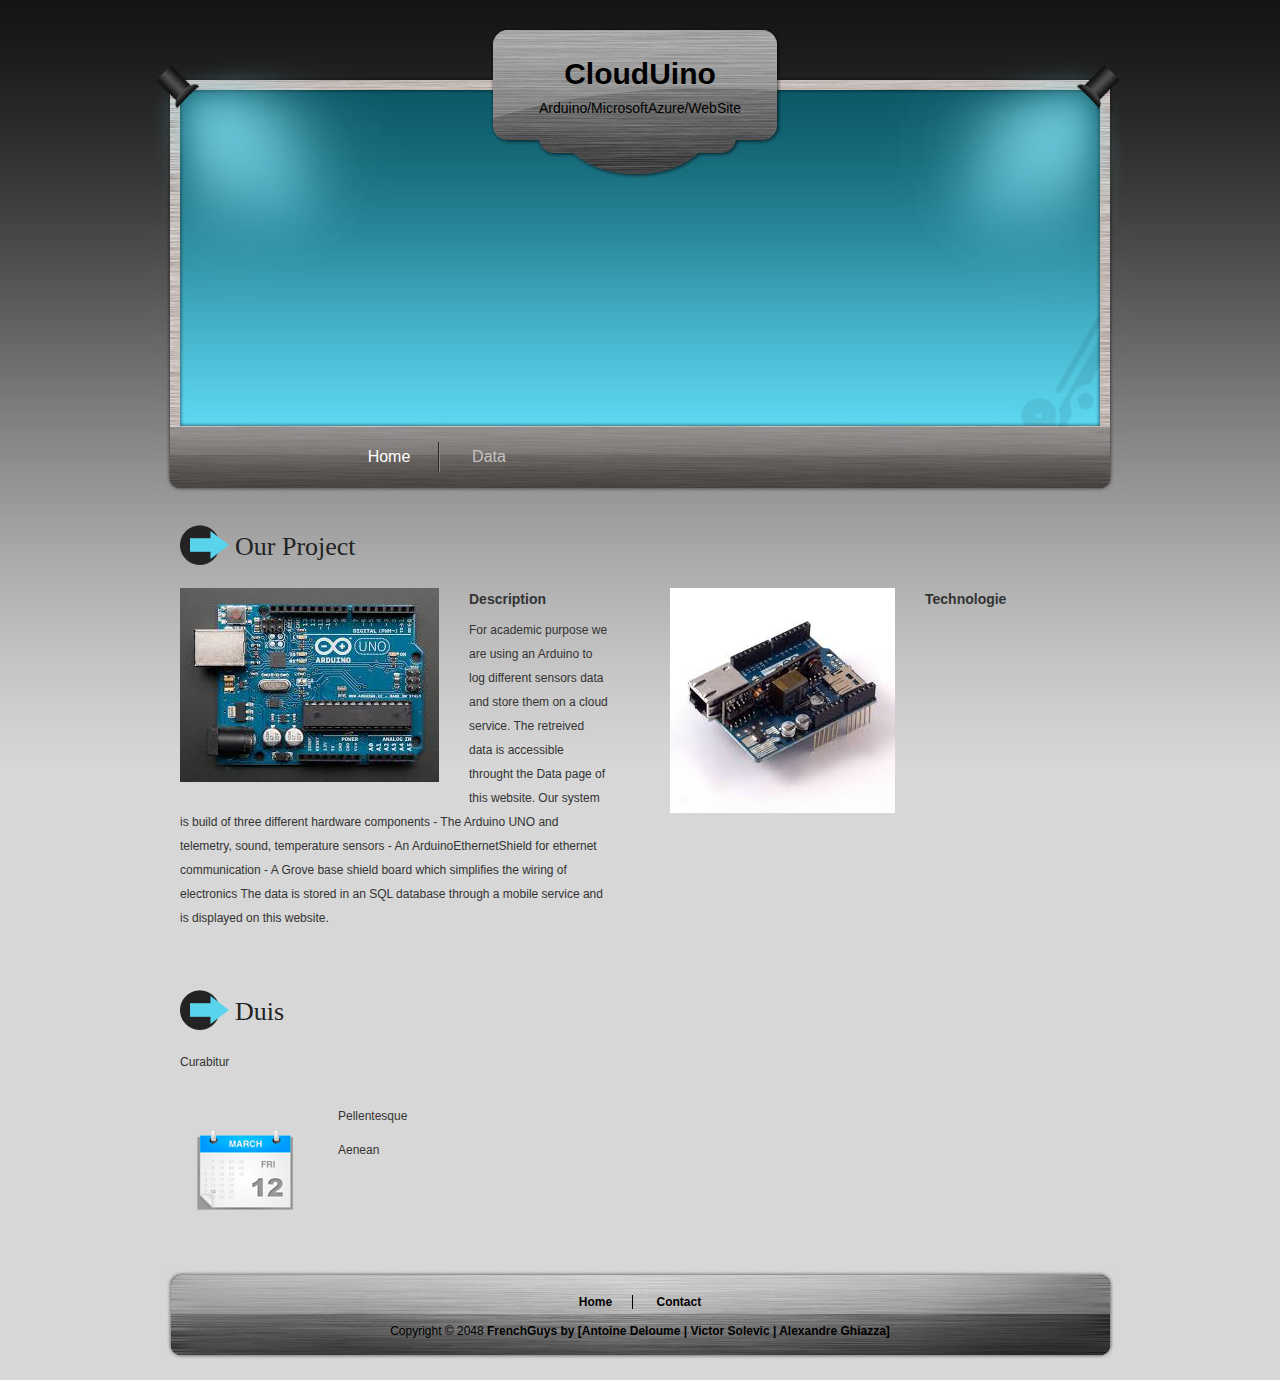
==== index.html @ a73f680f "" ====
<!DOCTYPE html>
<html xmlns="http://www.w3.org/1999/xhtml">
<head>
<meta http-equiv="Content-Type" content="text/html; charset=utf-8" />
<title>FinalWebSite</title>
<meta name="keywords" content="Arduino Microsoft Azure" />
<meta name="description" content="Show data from arduino" />

<link href="style.css" rel="stylesheet" type="text/css" />

<meta charset="UTF-8">

<script language="javascript" type="text/javascript">
function clearText(field)
{
    if (field.defaultValue == field.value) field.value = '';
    else if (field.value == '') field.value = field.defaultValue;
}
</script>
</head>
<body>

<div id="templatemo_container">

	<div id="templatemo_site_title_wrapper">
    
    	<div id="site_title">
            <h1>
                <a>CloudUino
                <span>Arduino/MicrosoftAzure/WebSite</span></a>
            </h1>
        </div>
    
    </div> <!-- end of site title -->
    
	<div id="templatemo_banner">
    </div> 
    <!-- end of banner -->
    
    <div id="templatemo_menu">
    
	    <ul>
            <li><a href="#" class="current">Home</a></li>
            <li><a href="data.html" target="_parent" class="last">Data</a></li>
        </ul>
    
    </div>
    
    <div id="templatemo_content">
    
    	<div class="section_w920">
        
        	<h2>Our Project</h2>
        
   	  <div class="section_w430 fl">
            	<img class="image_wrapper fl_image" src="images/arduino_uno.jpg" alt="image" />
              	<h3>Description</h3>
            	 <p>For academic purpose we are using an Arduino to log different sensors data and store them on a cloud service. The retreived data is accessible throught the Data page of this website.
                    Our system is build of three different hardware components
                    - The Arduino UNO and telemetry, sound, temperature sensors
                    - An ArduinoEthernetShield for ethernet communication
                    - A Grove base shield board which simplifies the wiring of electronics
                    The data is stored in an SQL database through a mobile service and is displayed on this website.</p>
          </div>
            
            <div class="section_w430 fr">
            	<img class="image_wrapper fl_image" src="images/arduino_ethernet_shield.jpg" alt="image" />
                <h3>Technologie</h3>
            	<p></p>	
            
            </div>
        
        	<div class="cleaner"></div>
      </div>
        
        <div class="cleaner_h50"></div>
        
        <div class="section_w920">
        	<h2>Duis</h2>
          <p>Curabitur</p>	
            
            <div class="cleaner_h20"></div>
            
            <img class="image_wrapper fl_image" src="images/templatemo_image_04.png" alt="image" />
            
            <p>Pellentesque</p>
            <p>Aenean</p>
        <!-- <div class="button_01"><a href="#">Read more</a></div> -->
            
            <div class="cleaner"></div>
            
      </div>
     
    </div>

    <div id="templatemo_footer">
        
        <ul class="footer_menu">
            <li><a href="#">Home</a></li>
            <li class="last_menu"><a href="#">Contact</a></li>
        </ul>

        Copyright © 2048 <a href="#">FrenchGuys by [Antoine Deloume | Victor Solevic |
        Alexandre Ghiazza]</a>
       
   
    </div> <!-- end of footer -->

</div> <!-- end of container -->

</body>
</html>
---- style.css ----
/*
Credit: http://www.templatemo.com
*/

body {
	margin: 0;
	padding: 0;
	line-height: 2em;
	font-family: Arial, Helvetica, sans-serif;
	font-size: 12px;
	color: #000000;
    background: #d7d7d7 url(images/templatemo_main_bg.jpg) top repeat-x;
}
		
a:link, a:visited { color: #000000; font-size:12px; text-decoration: none; font-weight: normal; } 
a:active, a:hover { color: #CC0000; font-size:12px; text-decoration: underline; }

p { margin: 0px; padding: 0px; color: #333333; }

img { margin: 0px; padding: 0px; border: none; }

.cleaner { clear: both; width: 100%; height: 0px; font-size: 0px;  }

.cleaner_h10 { clear: both; width:100%; height: 10px; }
.cleaner_h20 { clear: both; width:100%; height: 20px; }
.cleaner_h30 { clear: both; width:100%; height: 30px; }
.cleaner_h40 { clear: both; width:100%; height: 40px; }
.cleaner_h50 { clear: both; width:100%; height: 50px; }
.cleaner_h60 { clear: both; width:100%; height: 60px; }

.fl { float: left; }
.fr { float: right; }

.m_right { margin-right: 30px; }

.button_01 a {
	display: block;
	width: 106px;
	height: 30px;
	padding: 6px 0 0 0;
	background: url(images/templatemo_button_01.png) no-repeat;

	color: #191717;
	font-size: 14px;
	font-weight: bold;
	text-align: center;
	text-decoration: none;
}

h1 {
	margin: 0px;
	padding: 2px 0;
	font-size: 30px;
	font-weight: bold;
}

h2 {
	margin: 0px;
	padding: 0px;
	font-size: 20px;
	font-weight: bold;
}

h3 {
	margin: 0 0 5px 0;
	padding: 2px 0;
	font-size: 14px;
	font-weight: bold;
	color: #333;	
}

h4 {
	margin: 0px;
	padding: 0px;
	font-size: 14px;
	font-weight: bold;
}

.image_wrapper {
	margin-top: 3px;
	margin-bottom: 5px;
}

.fl_image {
	float: left;
	margin-right: 30px 
}

.fr_image {
	float: right;
	margin-left: 20px 
}


#templatemo_container {
	width: 980px;
	margin: 0 auto;
}

/* site title */
#templatemo_site_title_wrapper {
	height: 180px;
	background: url(images/templatemo_site_title_bg.jpg) center top no-repeat;
}

#templatemo_site_title_wrapper #site_title {
	width: 285px;
	padding: 60px 0 0 0;
	margin: 0 auto;
	text-align: center;
}

#site_title h1 a {
	margin: 0px;
	padding: 0px;
	font-size: 30px;
	color: #000000;
	font-weight: bold;
	text-decoration: none;
}

#site_title h1 a:hover {
	font-weight: bold;	
	text-decoration: none;
}

#site_title h1 a span {
	display: block;
	margin-top: 10px;
	font-size: 14px;
	font-weight: normal;
	color: #000000;
}
/* end of site title */

/* banner */
#templatemo_banner {
	clear: both;
	width: 980px;
	height: 240px;
	background: url(images/templatemo_banner_bg.jpg) center no-repeat;
}
/* end of banner */

/* menu */
#templatemo_menu {
	width: 980px;
	height: 75px;
	background: url(images/templatemo_menu_bg.jpg) no-repeat;
}

#templatemo_menu ul {
	width: 600px;
	padding: 22px 0 0 0;
	margin: 0 auto;
	list-style: none;
}

#templatemo_menu ul li {
	padding: 0;
	margin: 0px;
	display: inline;
}

#templatemo_menu ul li a {
	float: left;
	display: block;
	width: 98px;
	padding: 3px 2px 3px 0;
	margin: 0;
	font-size: 16px;
	text-align: center;
	text-decoration: none;
	color: #c5c3c2;	
	background: url(images/templatemo_menu_divider.jpg) right repeat-y;
	outline: none;
}

#templatemo_menu li a:hover, #templatemo_menu li .current {
	color: #ffffff;
}

#templatemo_menu li .last {
	background: none;
}
/* end of menu */

/* content */
#templatemo_content {
	clear: both;
	padding: 30px;
}

#templatemo_content a{
	font-style: italic;
}

#templatemo_content p {
	margin-bottom: 10px;
}

#templatemo_content h2 {
	height: 30px;
	font-family: Georgia, "Times New Roman", Times, serif;
	padding: 10px 0 0 55px;
	margin: 0 0 20px 0;
	font-size: 26px;
	color: #232323;
	font-weight: normal;
	background:url(images/templatemo_header_bg.png) left center no-repeat;
}

.section_w920 {
	clear: both;
	width: 920px;
}

.section_w430 {
	width: 430px;
}
/* end of content */

/* footer */
#templatemo_footer {
	clear: both;
	width: 860px;
	height: 70px;
	padding: 20px 60px;
	text-align: center;
	background: url(images/templatemo_footer_bg.jpg) no-repeat;
}

#templatemo_footer a {
	font-weight: bold;
	color: #000000;
}

#templatemo_footer .footer_menu {
	margin: 0 0 5px 0;
	padding: 0px;
	list-style: none;
}

.footer_menu li {
	margin: 0px;
	padding: 0 20px;
	display: inline;
	border-right: 1px solid #000000;
}

.footer_menu .last_menu {
	border: none;
}
/* end of footer */

table a:link {
	color: #666;
	font-weight: bold;
	text-decoration: none;
}
 
table a:visited {
	color: #999999;
	font-weight: bold;
	text-decoration: none;
}
 
table a:active,table a:hover {
	color: #bd5a35;
	text-decoration: underline;
}
 
table {
	font-family: Arial, Helvetica, sans-serif;
	color: #000;
	font-size: 12px;
	background: #eaebec;
	margin: 20px;
	border: #ccc 1px solid;
	-moz-border-radius: 3px;
	-webkit-border-radius: 3px;
	border-radius: 3px;
	-moz-box-shadow: 0 1px 2px #d1d1d1;
	-webkit-box-shadow: 0 1px 2px #d1d1d1;
	box-shadow: 0 1px 2px #d1d1d1;
	margin-top: 50px;
}
 
table th {
	padding: 21px 25px 22px 25px;
	border-top: 1px solid #fafafa;
	border-bottom: 1px solid #787878;
	background: #787878;
	background: -webkit-gradient(linear, left top, left bottom, from(#787878),
		to(#ebebeb));
	background: -moz-linear-gradient(top, #787878, #ebebeb);
}
 
table th:first-child {
	text-align: left;
	padding-left: 20px;
}
 
table tr:first-child th:first-child {
	-moz-border-radius-topleft: 3px;
	-webkit-border-top-left-radius: 3px;
	border-top-left-radius: 3px;
}
 
table tr:first-child th:last-child {
	-moz-border-radius-topright: 3px;
	-webkit-border-top-right-radius: 3px;
	border-top-right-radius: 3px;
}
 
table tr {
	text-align: center;
	padding-left: 20px;
}
 
table td:first-child {
	text-align: center;
	padding-left: 20px;
	border-left: 0;
}
 
table td {
	text-align: center;
	padding: 10px 18px;
	border-top: 1px solid #ffffff;
	border-bottom: 1px solid #e0e0e0;
	border-left: 1px solid #e0e0e0;
	background: #fafafa;
	background: -webkit-gradient(linear, left top, left bottom, from(#fbfbfb),
		to(#fafafa));
	background: -moz-linear-gradient(top, #fbfbfb, #fafafa);
}
 
table tr.even td {
	background: #f6f6f6;
	background: -webkit-gradient(linear, left top, left bottom, from(#f8f8f8),
		to(#f6f6f6));
	background: -moz-linear-gradient(top, #f8f8f8, #f6f6f6);
}
 
table tr:last-child td {
	border-bottom: 0;
}
 
table tr:last-child td:first-child {
	-moz-border-radius-bottomleft: 3px;
	-webkit-border-bottom-left-radius: 3px;
	border-bottom-left-radius: 3px;
}
 
table tr:last-child td:last-child {
	-moz-border-radius-bottomright: 3px;
	-webkit-border-bottom-right-radius: 3px;
	border-bottom-right-radius: 3px;
}
 
table tr:hover td {
	background: #f2f2f2;
	background: -webkit-gradient(linear, left top, left bottom, from(#f2f2f2),
		to(#f0f0f0));
	background: -moz-linear-gradient(top, #f2f2f2, #f0f0f0);
}
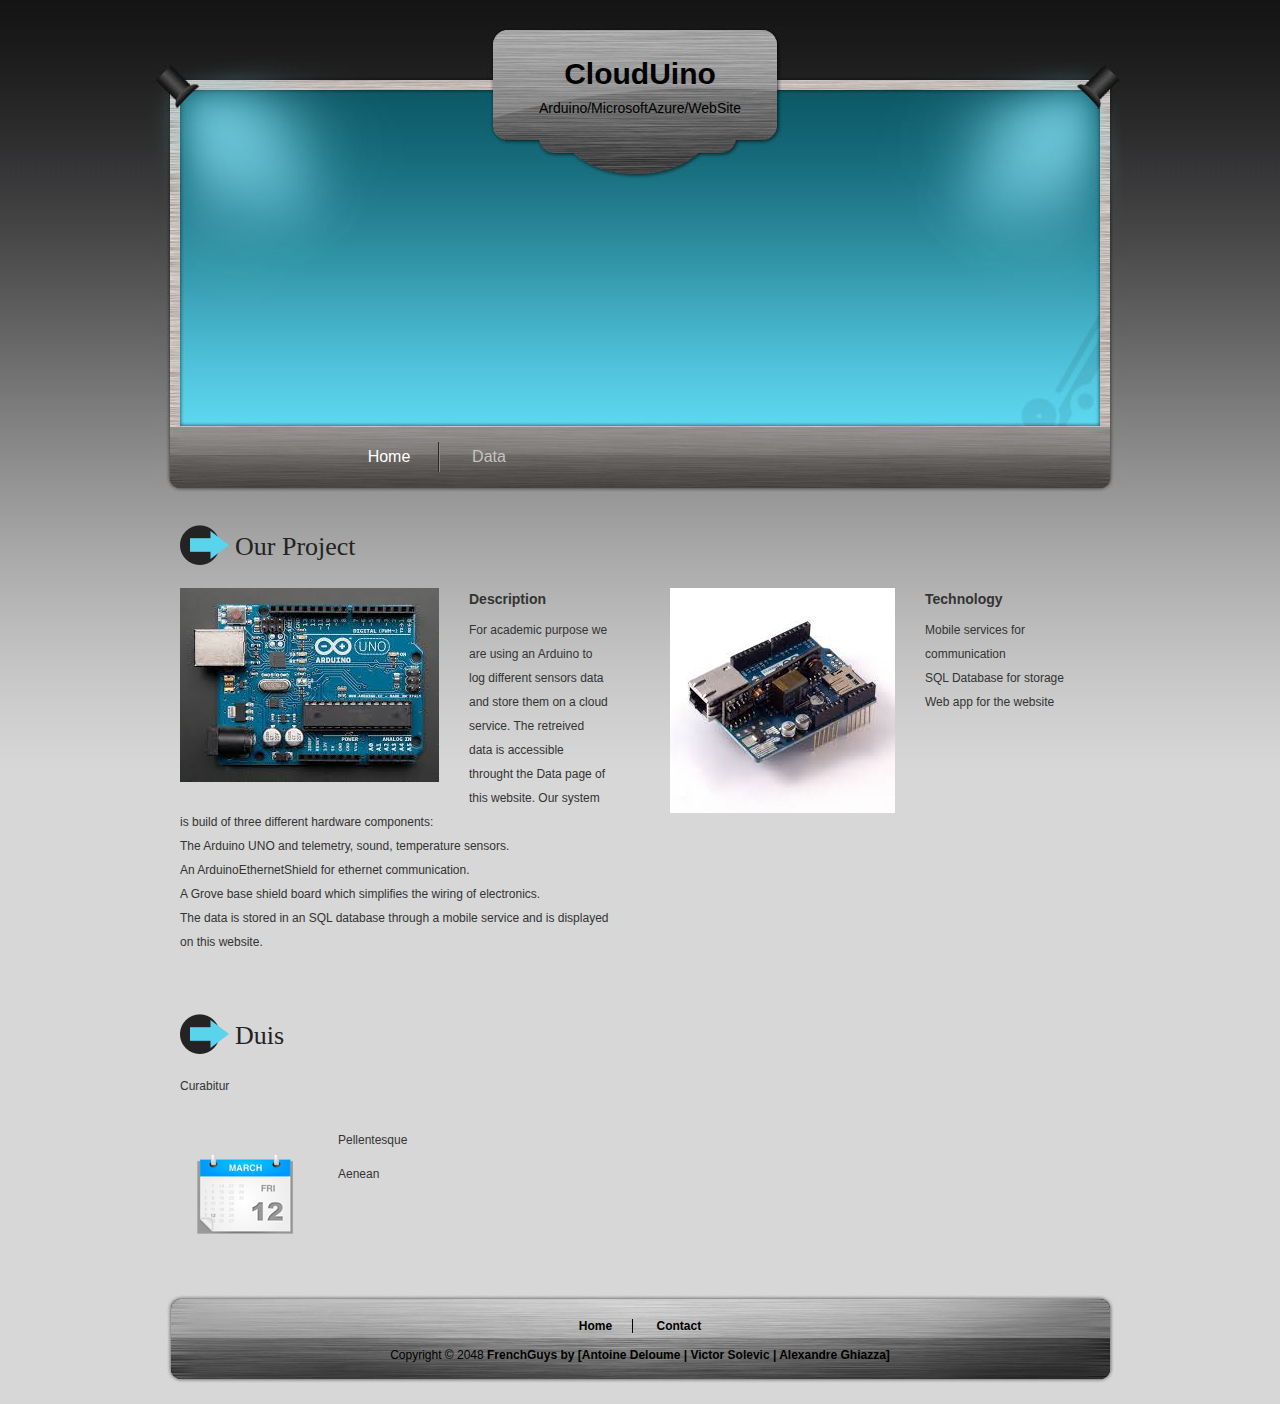
==== commit cf6e3f9a: "" ====
--- a/index.html
+++ b/index.html
@@ -56,17 +56,14 @@
             	<img class="image_wrapper fl_image" src="images/arduino_uno.jpg" alt="image" />
               	<h3>Description</h3>
             	 <p>For academic purpose we are using an Arduino to log different sensors data and store them on a cloud service. The retreived data is accessible throught the Data page of this website.
-                    Our system is build of three different hardware components
-                    - The Arduino UNO and telemetry, sound, temperature sensors
-                    - An ArduinoEthernetShield for ethernet communication
-                    - A Grove base shield board which simplifies the wiring of electronics
-                    The data is stored in an SQL database through a mobile service and is displayed on this website.</p>
+                    Our system is build of three different hardware components: <br/>The Arduino UNO and telemetry, sound, temperature sensors.<br/>An ArduinoEthernetShield for ethernet communication.<br/>A Grove base shield board which simplifies the wiring of electronics.<br/>The data is stored in an SQL database through a mobile service and is displayed on this website.</p>
           </div>
             
             <div class="section_w430 fr">
             	<img class="image_wrapper fl_image" src="images/arduino_ethernet_shield.jpg" alt="image" />
-                <h3>Technologie</h3>
-            	<p></p>	
+                <h3>Technology</h3>
+            	<p>Mobile services for communication<br/>SQL Database for storage<br/>
+Web app for the website</p>	
             
             </div>
         
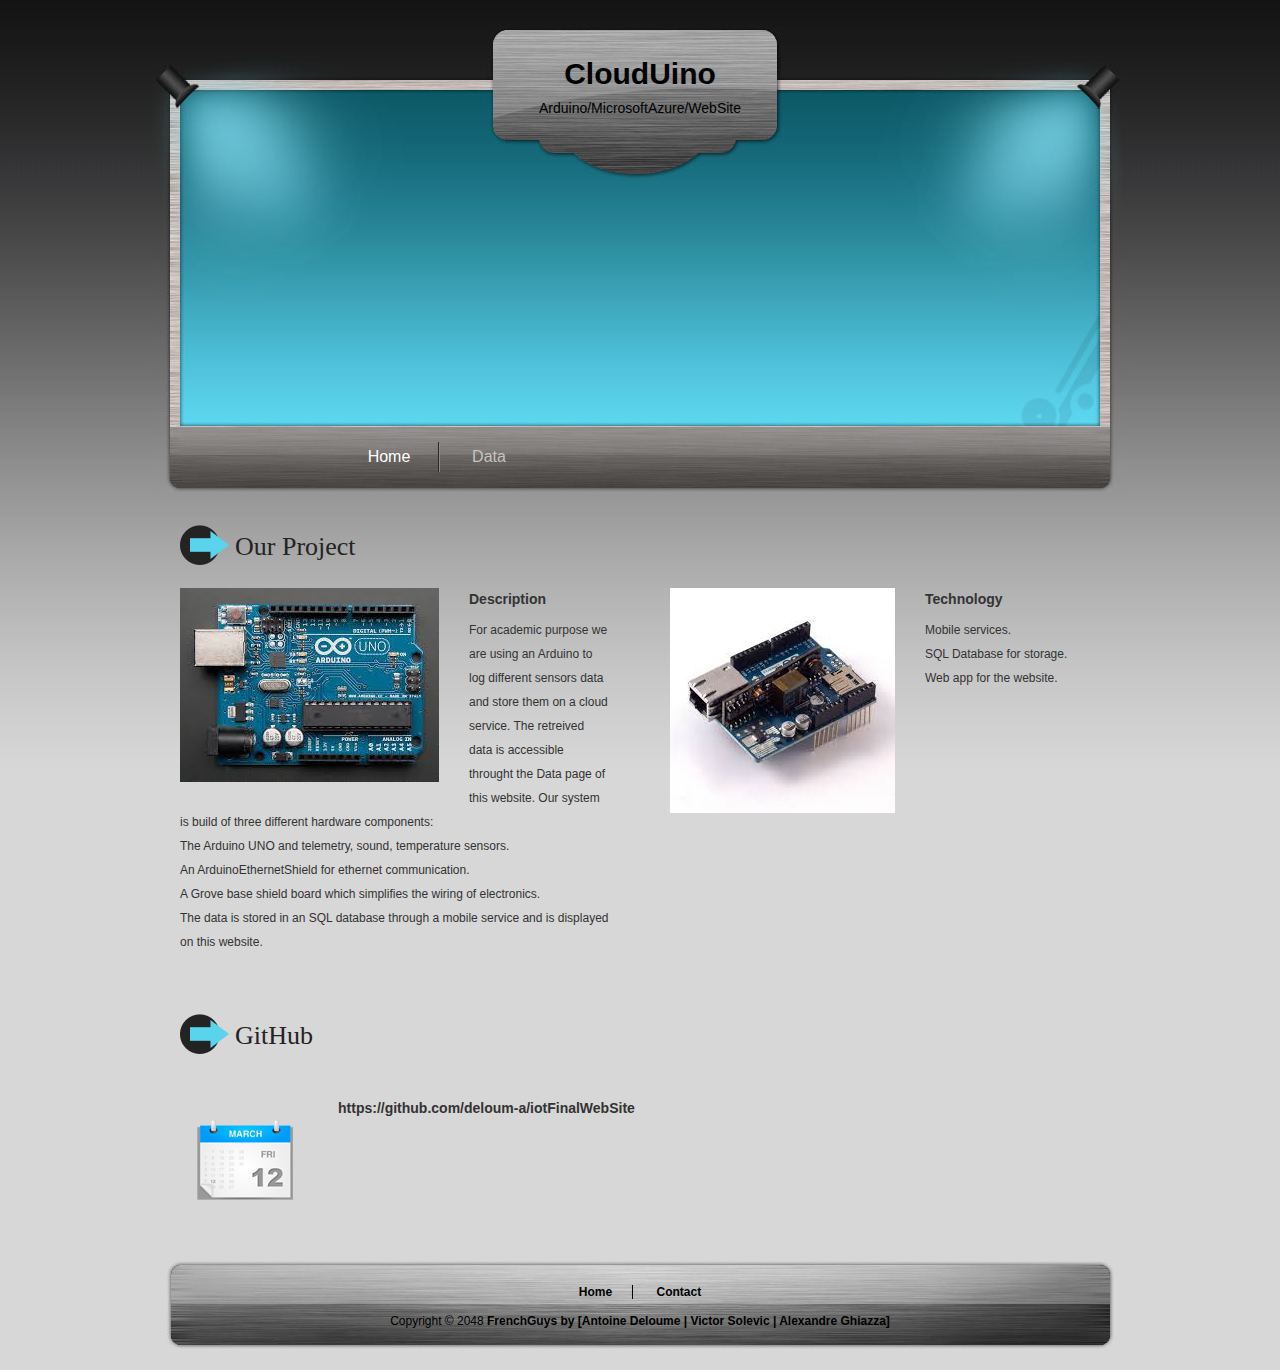
==== commit e12b7ce9: "" ====
--- a/index.html
+++ b/index.html
@@ -62,8 +62,8 @@
             <div class="section_w430 fr">
             	<img class="image_wrapper fl_image" src="images/arduino_ethernet_shield.jpg" alt="image" />
                 <h3>Technology</h3>
-            	<p>Mobile services for communication<br/>SQL Database for storage<br/>
-Web app for the website</p>	
+            	<p>Mobile services.<br/>SQL Database for storage.<br/>
+Web app for the website.</p>	
             
             </div>
         
@@ -73,15 +73,12 @@
         <div class="cleaner_h50"></div>
         
         <div class="section_w920">
-        	<h2>Duis</h2>
-          <p>Curabitur</p>	
+        	<h2>GitHub</h2>
             
             <div class="cleaner_h20"></div>
             
             <img class="image_wrapper fl_image" src="images/templatemo_image_04.png" alt="image" />
-            
-            <p>Pellentesque</p>
-            <p>Aenean</p>
+            <h3 href="https://github.com/deloum-a/iotFinalWebSite">https://github.com/deloum-a/iotFinalWebSite</h3>
         <!-- <div class="button_01"><a href="#">Read more</a></div> -->
             
             <div class="cleaner"></div>
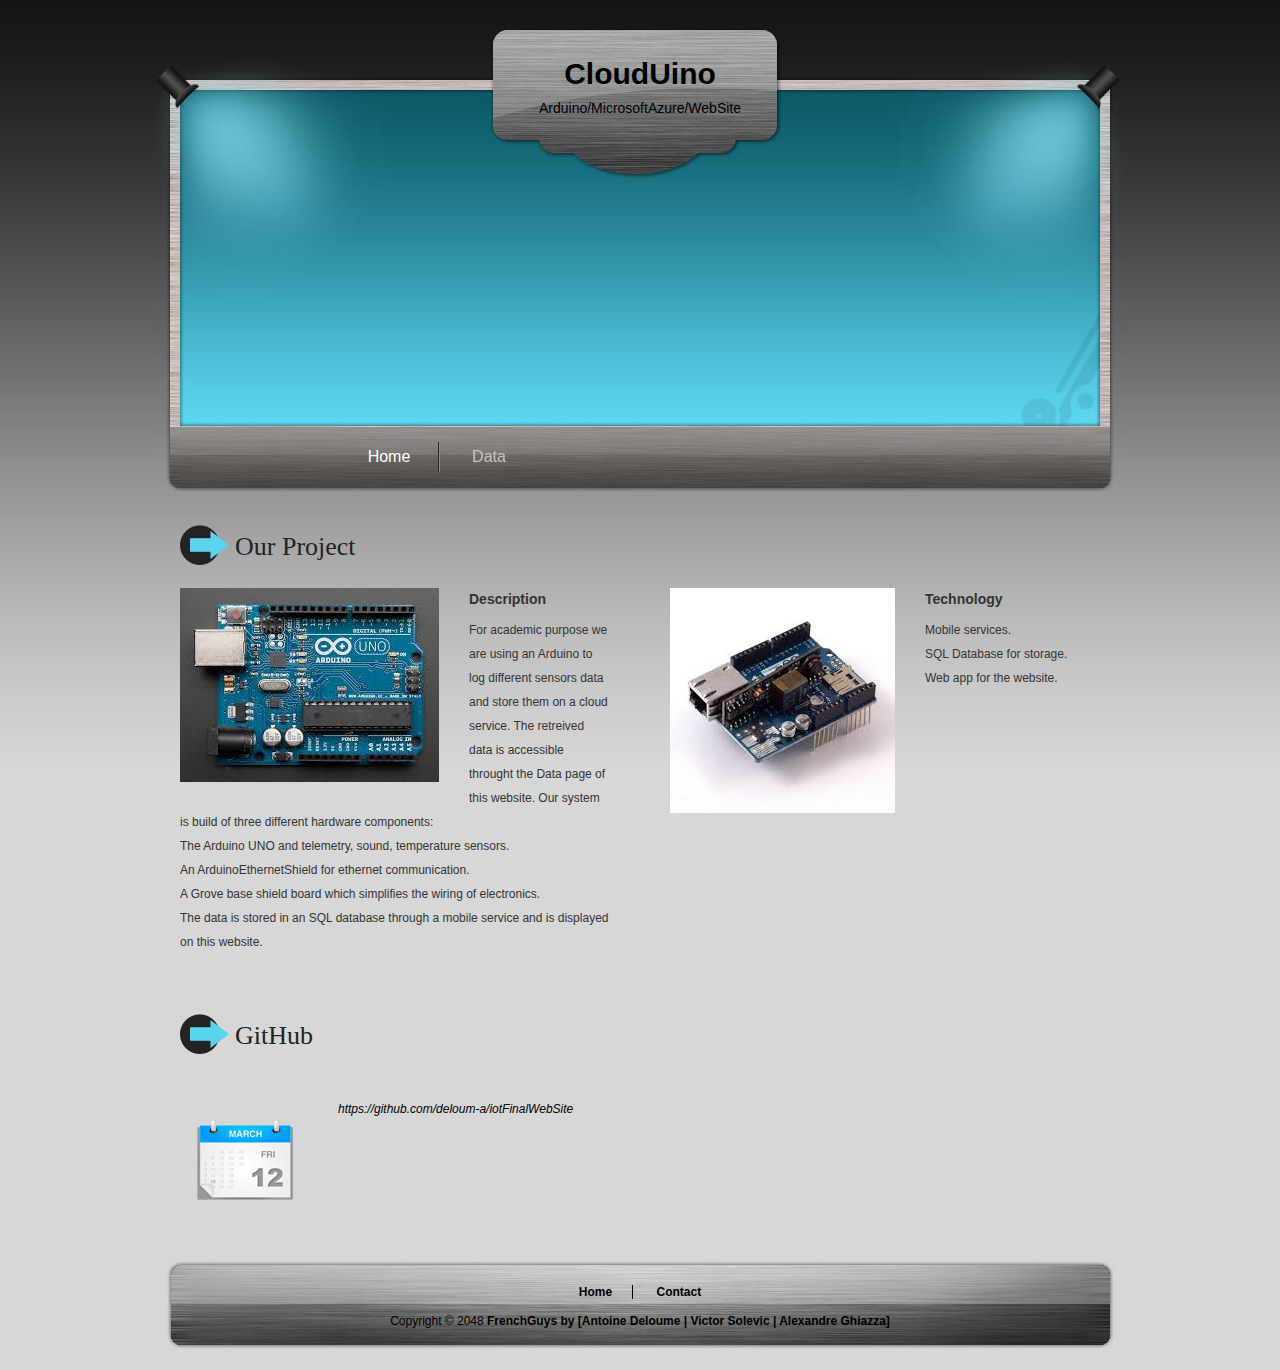
==== commit 088c9118: "" ====
--- a/index.html
+++ b/index.html
@@ -78,7 +78,7 @@
             <div class="cleaner_h20"></div>
             
             <img class="image_wrapper fl_image" src="images/templatemo_image_04.png" alt="image" />
-            <h3 href="https://github.com/deloum-a/iotFinalWebSite">https://github.com/deloum-a/iotFinalWebSite</h3>
+            <h3><a href="https://github.com/deloum-a/iotFinalWebSite">https://github.com/deloum-a/iotFinalWebSite</a></h3>
         <!-- <div class="button_01"><a href="#">Read more</a></div> -->
             
             <div class="cleaner"></div>
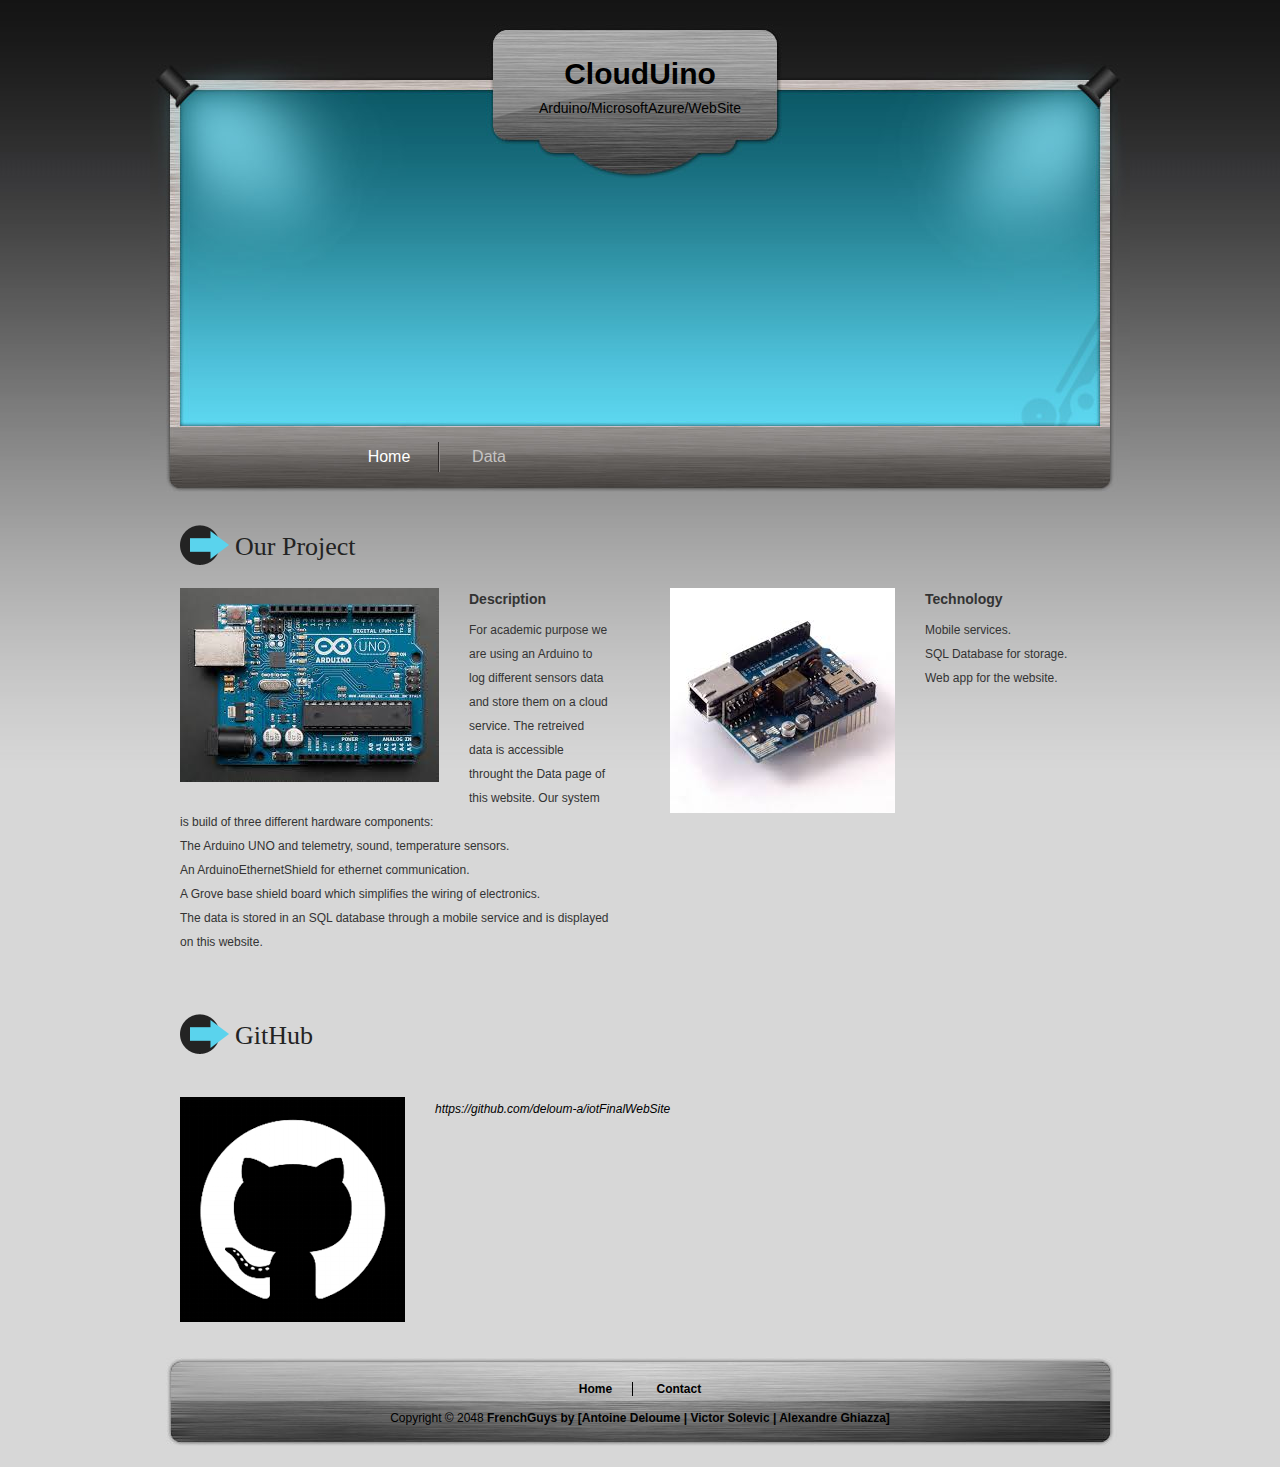
==== commit 9b44326f: "" ====
--- a/index.html
+++ b/index.html
@@ -77,8 +77,8 @@
             
             <div class="cleaner_h20"></div>
             
-            <img class="image_wrapper fl_image" src="images/templatemo_image_04.png" alt="image" />
-            <h3><a href="https://github.com/deloum-a/iotFinalWebSite">https://github.com/deloum-a/iotFinalWebSite</a></h3>
+            <img class="image_wrapper fl_image" src="images/github.png" alt="image" />
+            <h3><b><a href="https://github.com/deloum-a/iotFinalWebSite">https://github.com/deloum-a/iotFinalWebSite</a></b></h3>
         <!-- <div class="button_01"><a href="#">Read more</a></div> -->
             
             <div class="cleaner"></div>
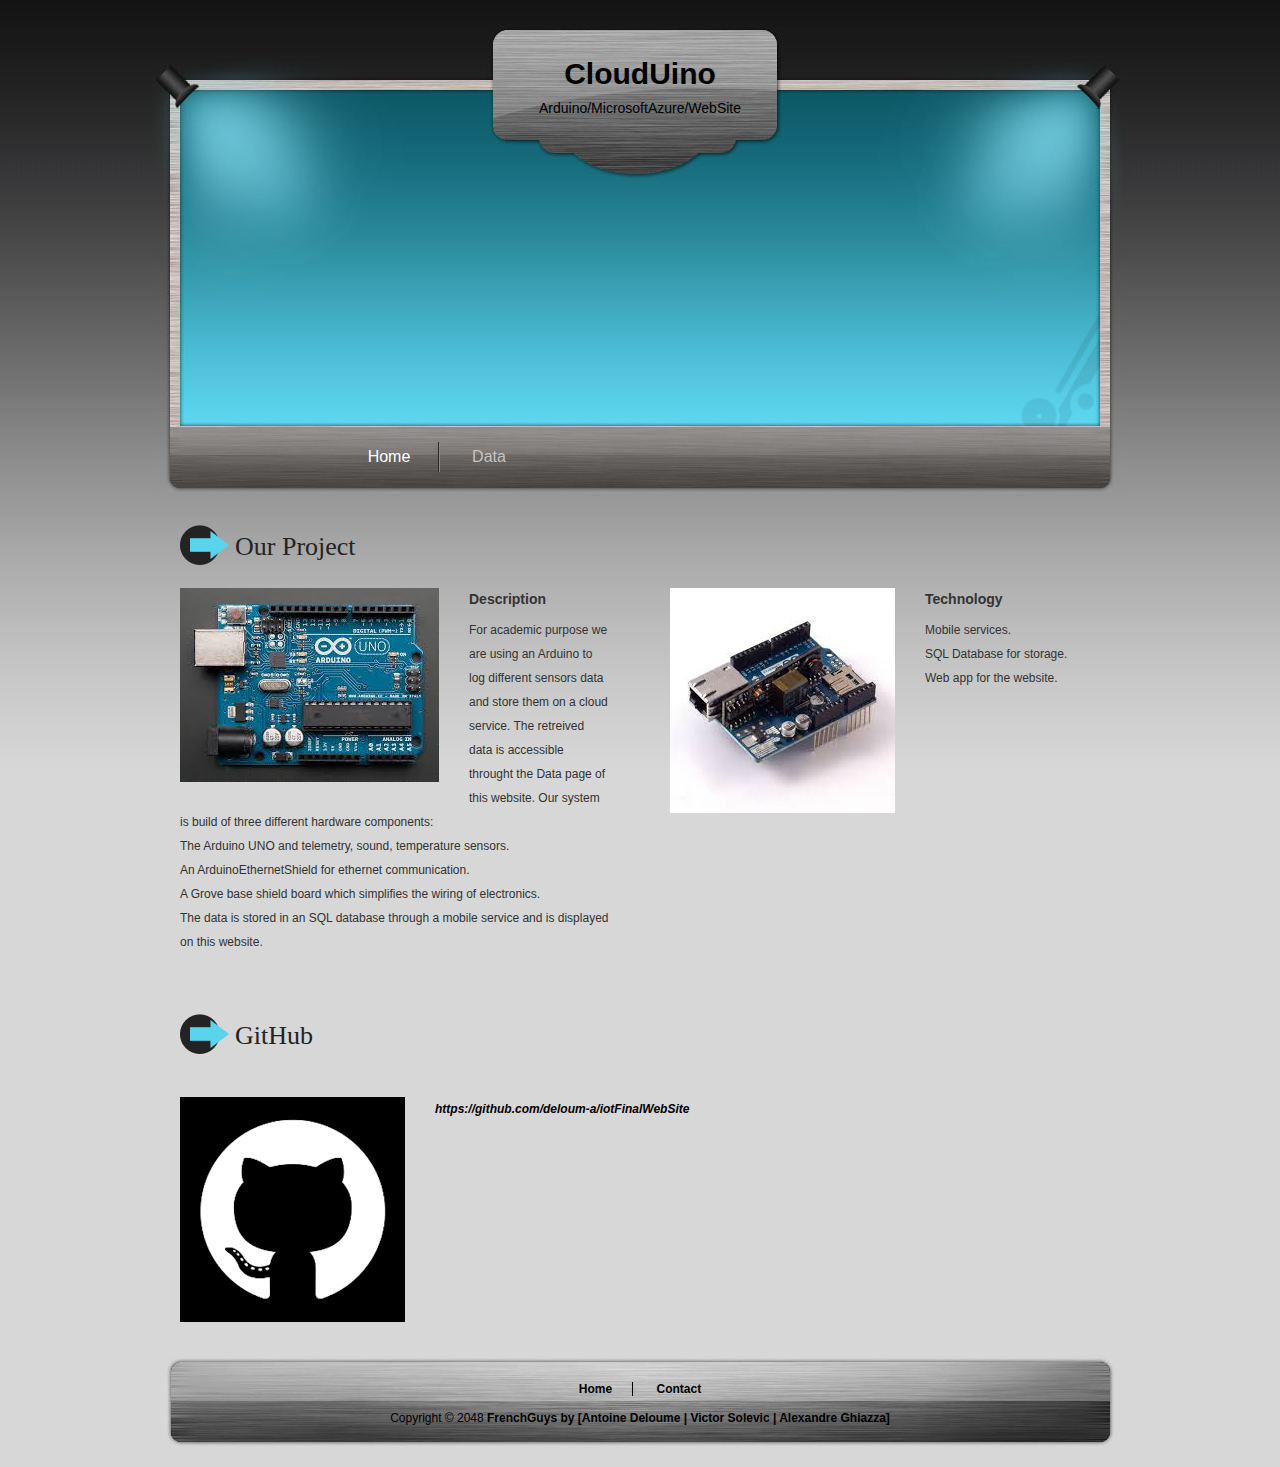
==== commit eb071bd1: "" ====
--- a/index.html
+++ b/index.html
@@ -78,7 +78,7 @@
             <div class="cleaner_h20"></div>
             
             <img class="image_wrapper fl_image" src="images/github.png" alt="image" />
-            <h3><b><a href="https://github.com/deloum-a/iotFinalWebSite">https://github.com/deloum-a/iotFinalWebSite</a></b></h3>
+            <h3><a href="https://github.com/deloum-a/iotFinalWebSite"><b>https://github.com/deloum-a/iotFinalWebSite</b></a></h3>
         <!-- <div class="button_01"><a href="#">Read more</a></div> -->
             
             <div class="cleaner"></div>
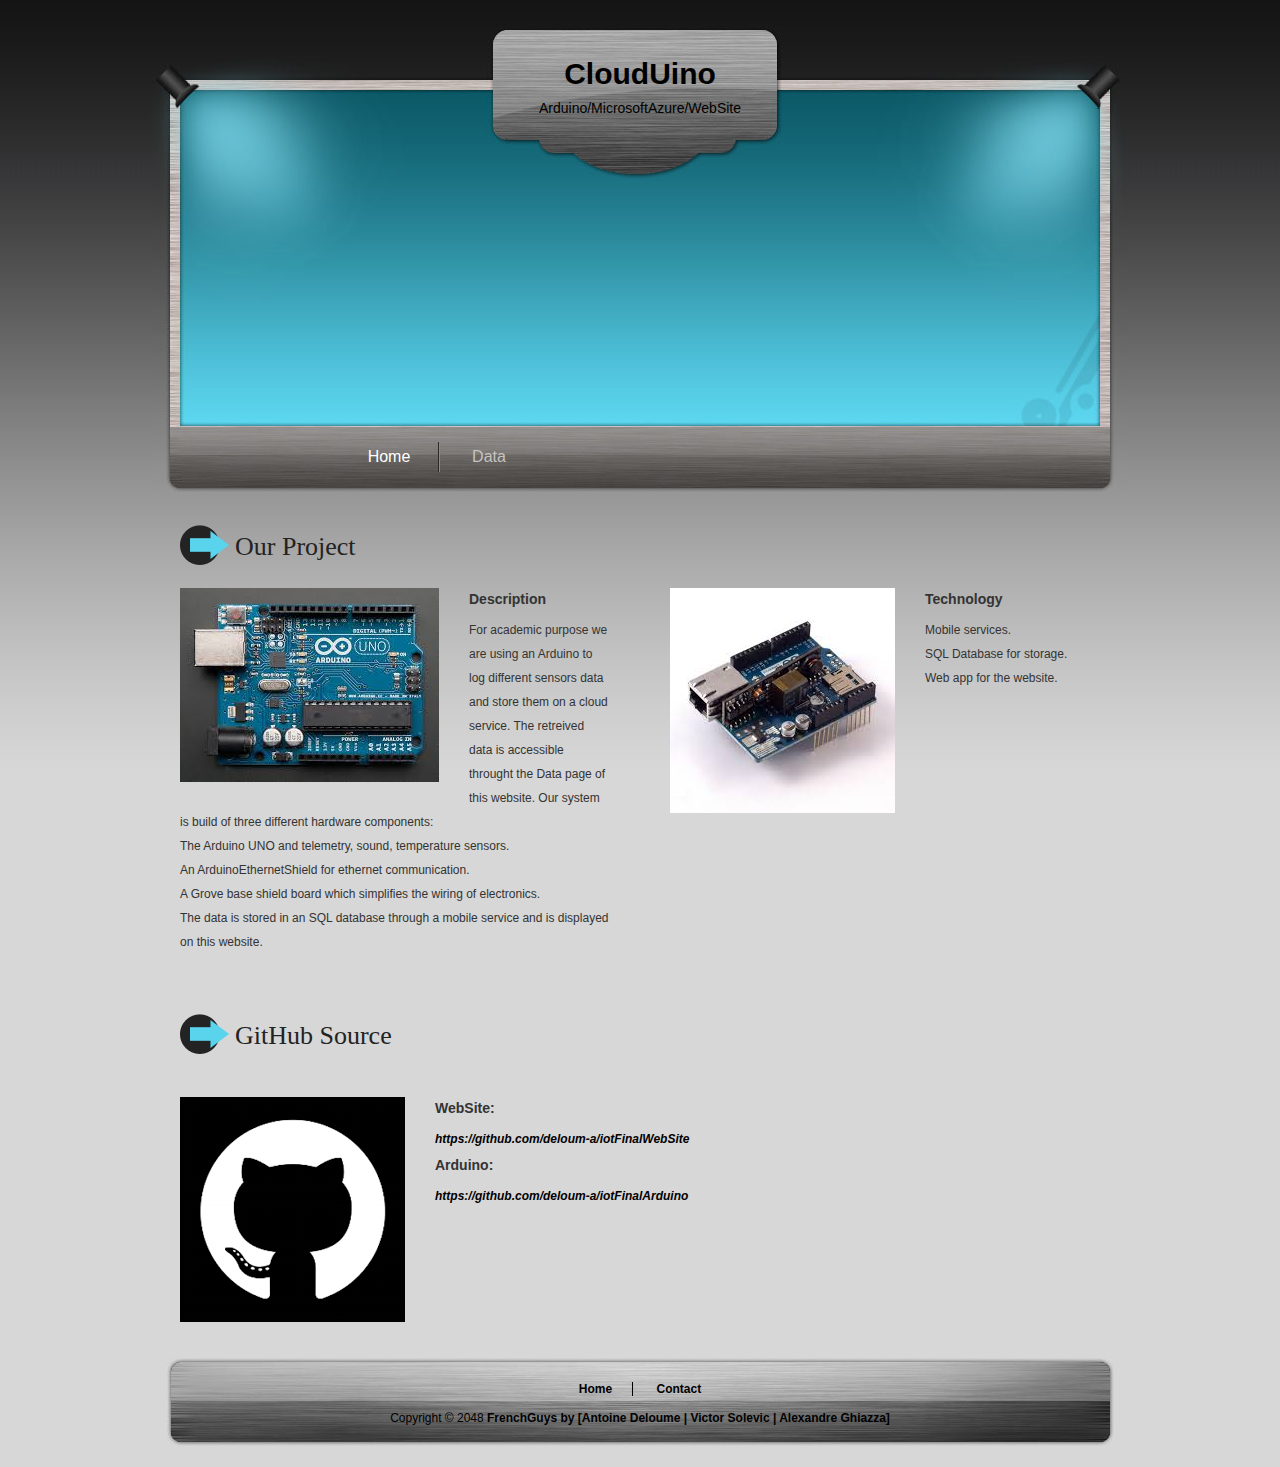
==== commit 24b9b8a4: "" ====
--- a/index.html
+++ b/index.html
@@ -73,12 +73,15 @@
         <div class="cleaner_h50"></div>
         
         <div class="section_w920">
-        	<h2>GitHub</h2>
+        	<h2>GitHub Source</h2>
             
             <div class="cleaner_h20"></div>
             
             <img class="image_wrapper fl_image" src="images/github.png" alt="image" />
-            <h3><a href="https://github.com/deloum-a/iotFinalWebSite"><b>https://github.com/deloum-a/iotFinalWebSite</b></a></h3>
+            <h3>WebSite:</h3>
+            <a href="https://github.com/deloum-a/iotFinalWebSite"><b>https://github.com/deloum-a/iotFinalWebSite</b></a>
+            <h3>Arduino:</h3>
+            <a href="https://github.com/deloum-a/iotFinalArduino"><b>https://github.com/deloum-a/iotFinalArduino</b></a>
         <!-- <div class="button_01"><a href="#">Read more</a></div> -->
             
             <div class="cleaner"></div>
